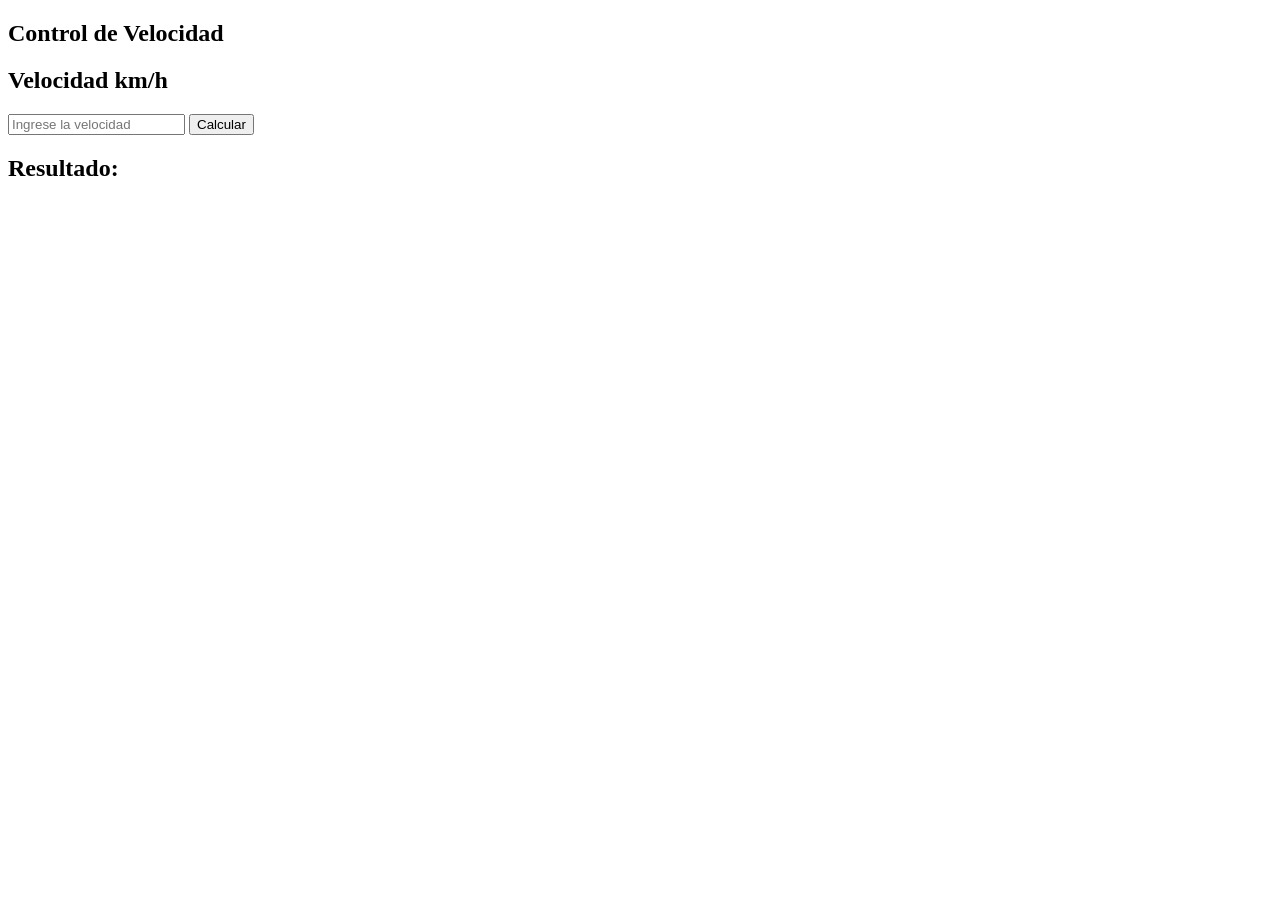
==== JS_Velocidad/index.html @ 0720043e "Java Velocidad" ====
<!DOCTYPE html>
<html lang="en">
<head>
    <meta charset="UTF-8">
    <meta name="viewport" content="width=device-width, initial-scale=1.0">
    <title>Document</title>
</head>
<body>
    <main>
        <article class = "card">
            <h1>Control de Velocidad</h1>
            <h2>Velocidad km/h</h2>
            <input type="text" id = "velocidad" placeholder = "Ingrese la velocidad" required>
            <button id = "btnCalcular">Calcular</button>
            <h2 id = "resultado">Resultado:</h2>
        </article>
    </main>
</body>
</html>
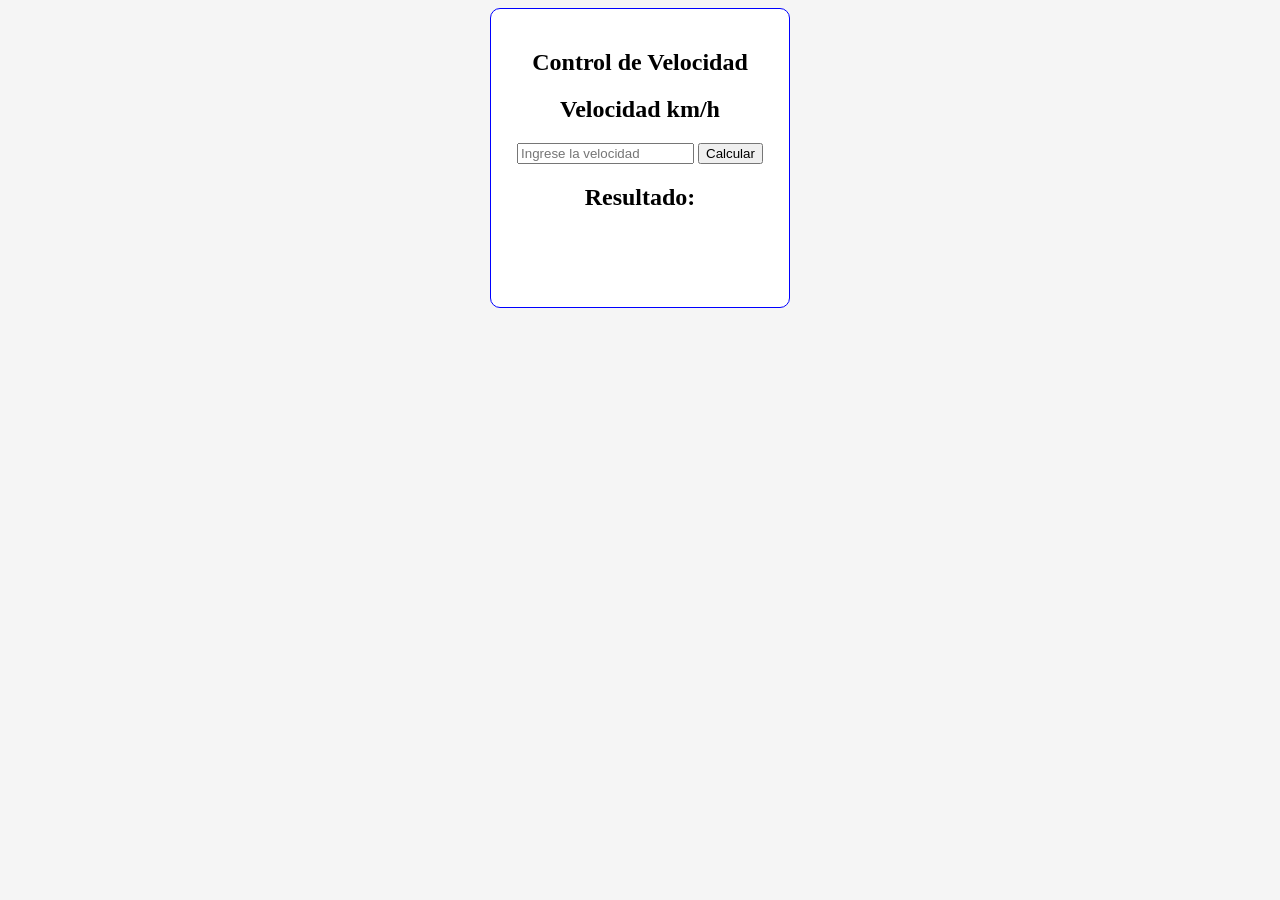
==== commit 13c68e35: "VELOZ" ====
--- a/JS_Velocidad/index.html
+++ b/JS_Velocidad/index.html
@@ -4,6 +4,7 @@
     <meta charset="UTF-8">
     <meta name="viewport" content="width=device-width, initial-scale=1.0">
     <title>Document</title>
+    <link rel="stylesheet" href="estilos.css">
 </head>
 <body>
     <main>
@@ -15,5 +16,7 @@
             <h2 id = "resultado">Resultado:</h2>
         </article>
     </main>
+    <script src="app.js"></script>
+
 </body>
 </html>
--- a/JS_Velocidad/estilos.css
+++ b/JS_Velocidad/estilos.css
@@ -0,0 +1,22 @@
+* {
+    box-sizing: border-box;
+}
+
+body {
+    background-color: whitesmoke;
+}
+
+.card {
+    background-color: white;
+    margin: auto;
+    text-align: center;
+    width: 300px;
+    height: 300px;
+    padding: 20px;
+    border-radius: 10px;
+    border: 1px solid blue;
+}
+
+button {
+    bor
+}
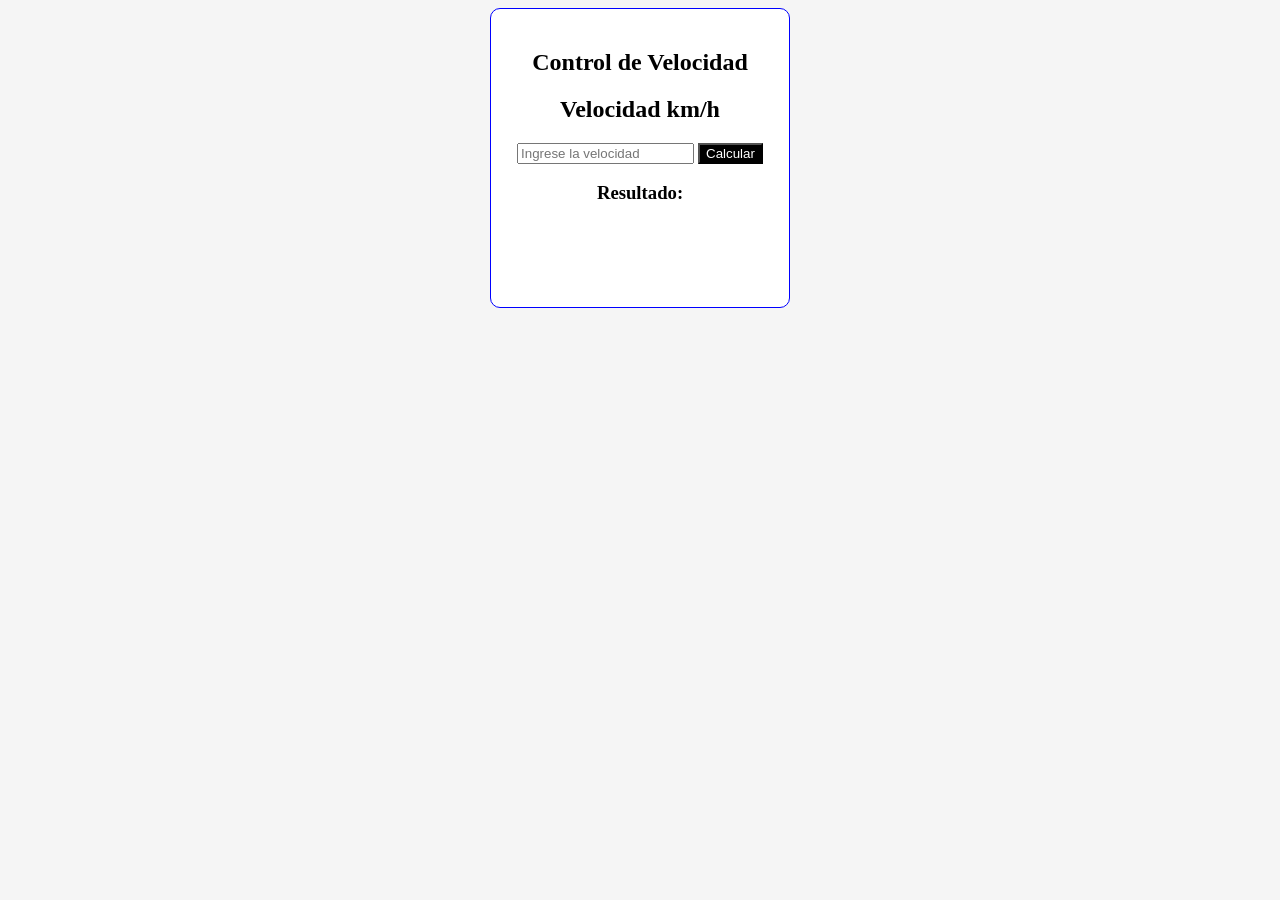
==== commit c8b609ed: "Javascript" ====
--- a/JS_Velocidad/index.html
+++ b/JS_Velocidad/index.html
@@ -13,7 +13,7 @@
             <h2>Velocidad km/h</h2>
             <input type="text" id = "velocidad" placeholder = "Ingrese la velocidad" required>
             <button id = "btnCalcular">Calcular</button>
-            <h2 id = "resultado">Resultado:</h2>
+            <h3 id = "resultado">Resultado:</h3>
         </article>
     </main>
     <script src="app.js"></script>
--- a/JS_Velocidad/estilos.css
+++ b/JS_Velocidad/estilos.css
@@ -18,5 +18,6 @@
 }
 
 button {
-    bor
+    color: white;
+    background-color: rgb(0, 0, 0);
 }
